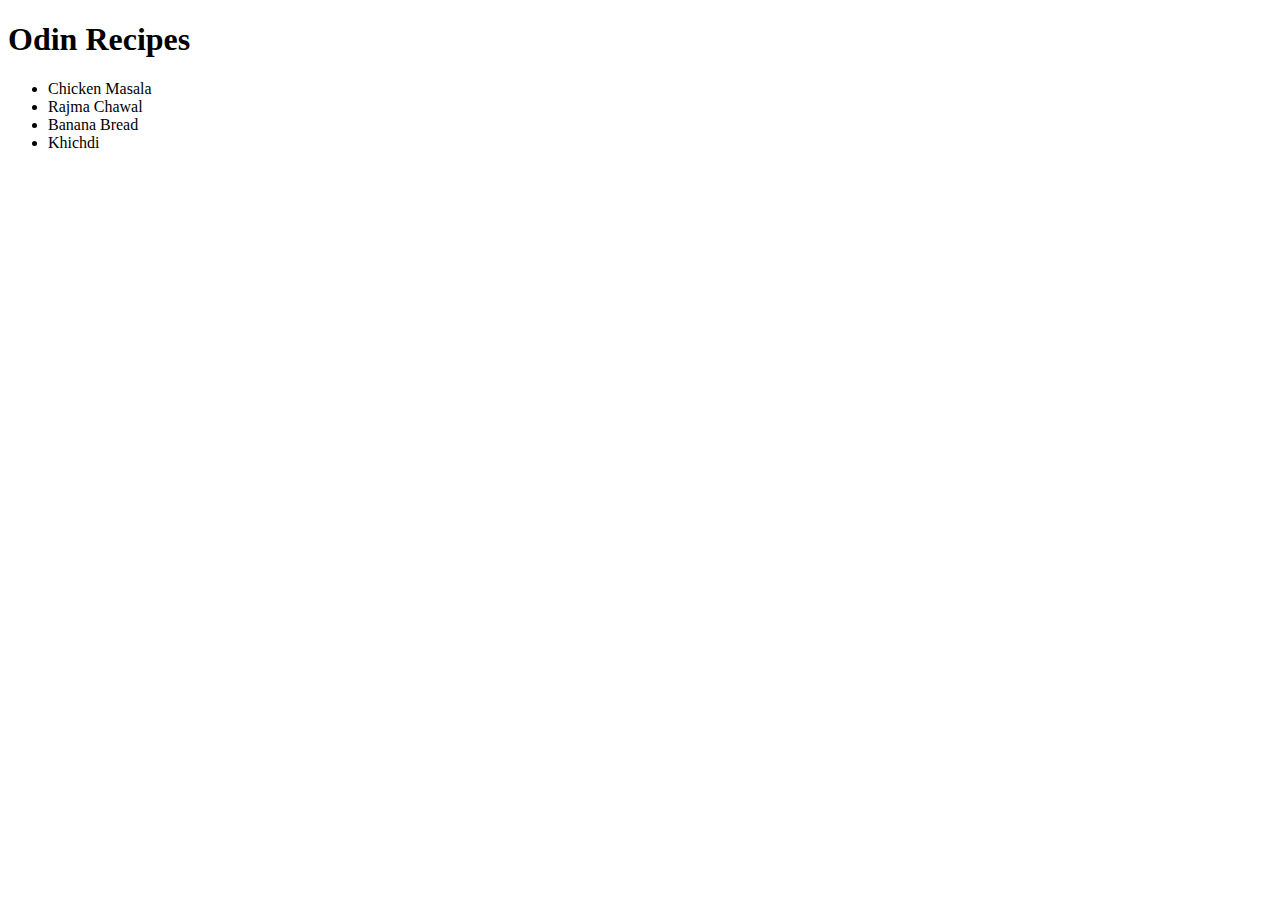
==== index.html @ 35ff731e "Add homepage file and webpages for recipes" ====
<!DOCTYPE html>
<html lang="en">
<head>
    <meta charset="UTF-8">
    <meta name="viewport" content="width=device-width, initial-scale=1.0">
    <title>Odin Recipes</title>
</head>
<body>
    <h1>Odin Recipes</h1>
    <ul>
        <li>Chicken Masala</li>
        <li>Rajma Chawal</li>
        <li>Banana Bread</li>
        <li>Khichdi</li>
    </ul>
</body>
</html>
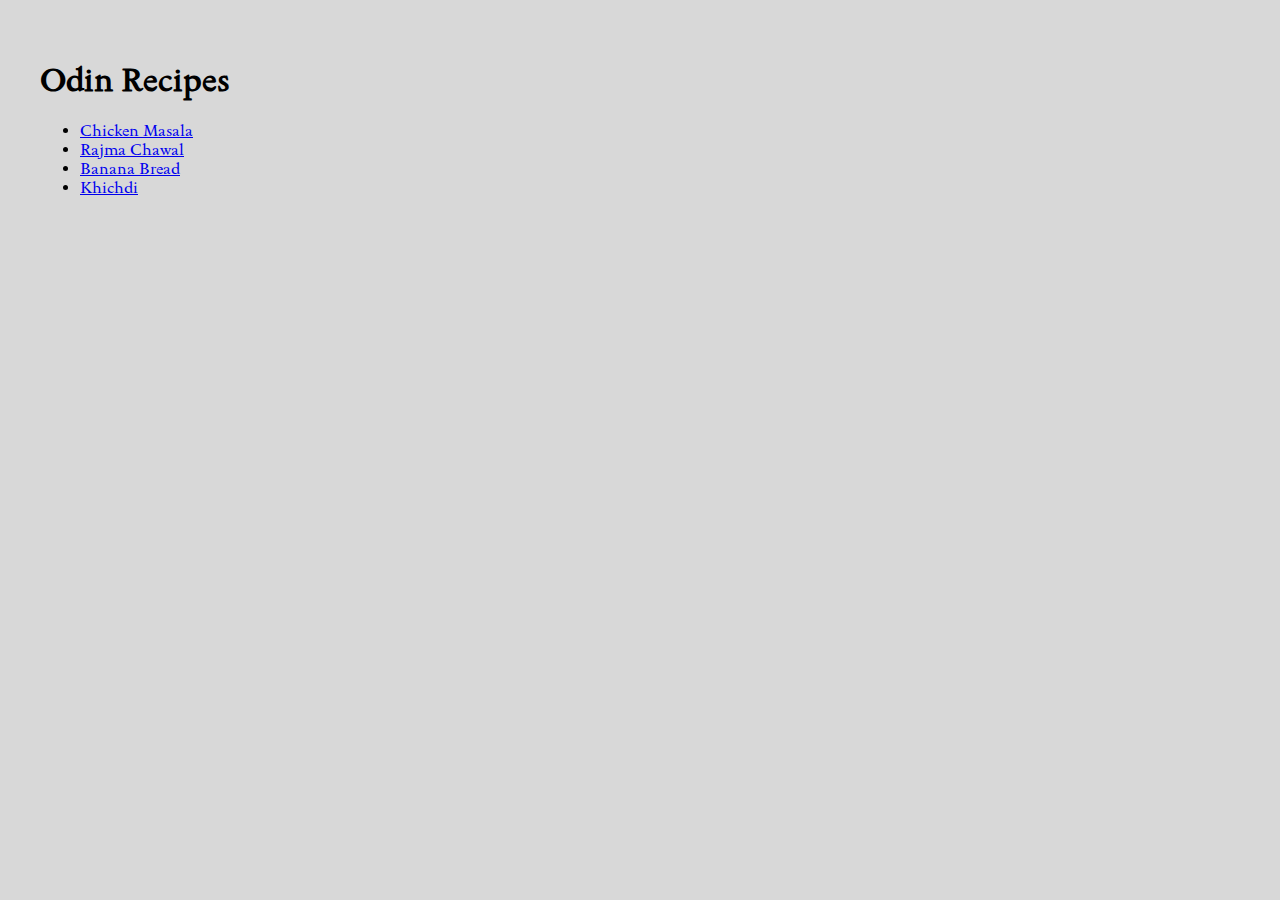
==== commit fda81a5c: "add recipe file contents, media files and styles" ====
--- a/index.html
+++ b/index.html
@@ -4,14 +4,21 @@
     <meta charset="UTF-8">
     <meta name="viewport" content="width=device-width, initial-scale=1.0">
     <title>Odin Recipes</title>
+
+    <link rel="preconnect" href="https://fonts.googleapis.com">
+    <link rel="preconnect" href="https://fonts.gstatic.com" crossorigin>
+    <link href="https://fonts.googleapis.com/css2?family=Sedan:ital@0;1&display=swap" rel="stylesheet">
+
+    <link rel="stylesheet" href="styles/style.css">
+
 </head>
 <body>
     <h1>Odin Recipes</h1>
     <ul>
-        <li>Chicken Masala</li>
-        <li>Rajma Chawal</li>
-        <li>Banana Bread</li>
-        <li>Khichdi</li>
+        <li><a href="./recipes/chicken-masala.html">Chicken Masala</a></li>
+        <li><a href="./recipes/rajma-chawal.html">Rajma Chawal</a></li>
+        <li><a href="./recipes/banana-bread.html">Banana Bread</a></li>
+        <li><a href="./recipes/khichdi.html">Khichdi</a></li>
     </ul>
 </body>
 </html>--- a/styles/style.css
+++ b/styles/style.css
@@ -0,0 +1,38 @@
+.sedan-regular {
+    font-family: "Sedan", serif;
+    font-weight: 400;
+    font-style: normal;
+  }
+  
+  .sedan-regular-italic {
+    font-family: "Sedan", serif;
+    font-weight: 400;
+    font-style: italic;
+  }
+*{
+  font-family: Sedan, serif;
+}  
+body{
+  background-color: #d8d8d8;
+  margin: 20px;
+  padding: 20px;
+  
+}
+body img{
+  width: 200px;
+  height: 200px;
+}
+.back-to-home-link{
+  line-height: 25px;
+  vertical-align: middle;
+  display: inline-flex;
+  text-decoration: none;
+}
+
+.material-symbols-rounded {
+  font-variation-settings:
+  'FILL' 0,
+  'wght' 500,
+  'GRAD' 0,
+  'opsz' 20
+}
